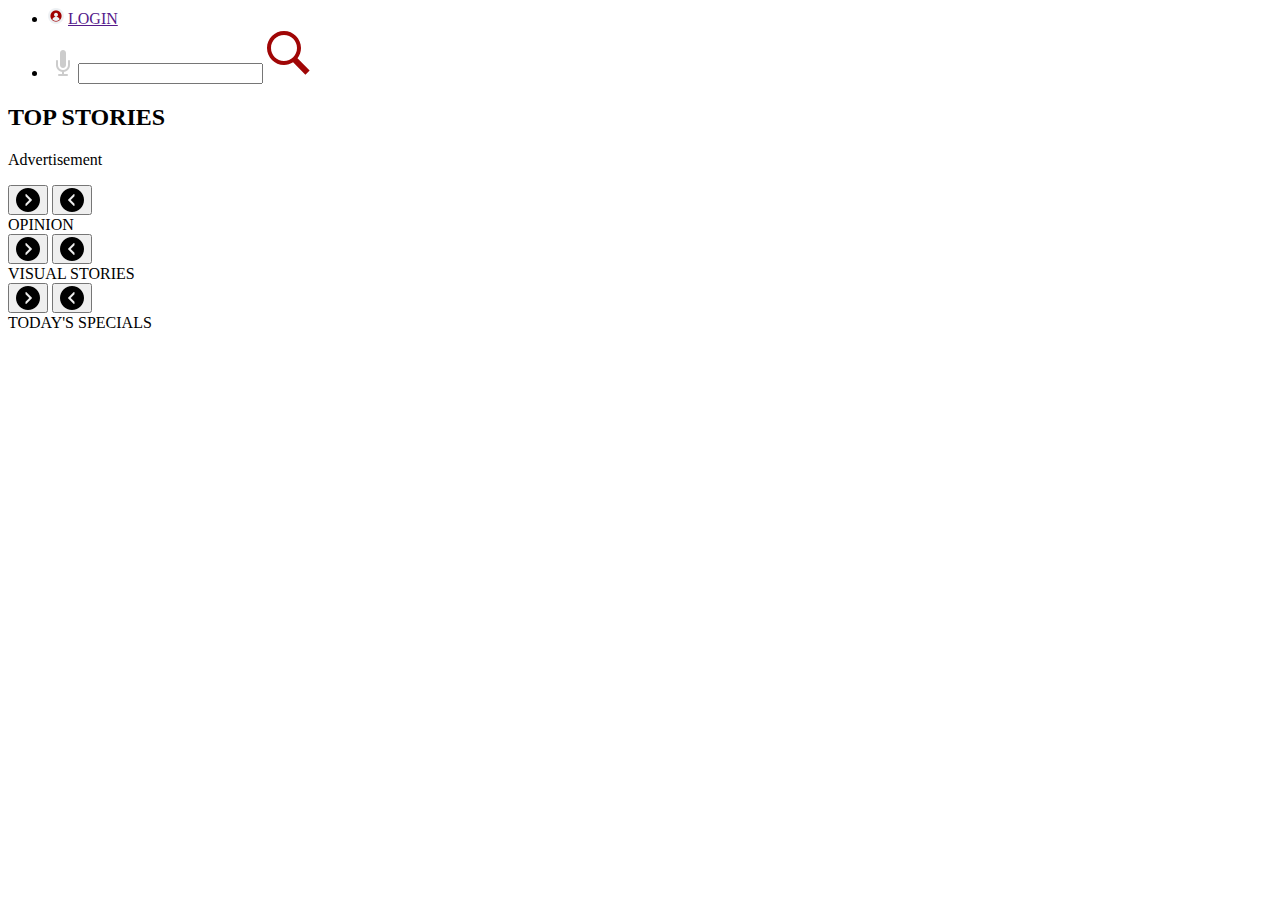
==== index.html @ dc06a98b "adding indes.html file" ====
<head>
    <meta charset="UTF-8">
    <meta http-equiv="X-UA-Compatible" content="IE=edge">
    <meta name="viewport" content="width=device-width, initial-scale=1.0">
    <title>Latest News, Breaking News Today - Bollywood, Cricket, Business, Politics - IndiaToday | IndiaToday</title>
    <link rel="stylesheet" href="index.css">
    <link rel="icon" href="./Images/titleIcon.ico">

</head>

<body>



    <div id="mobilesidebar">
        <ul>
            <li>
                <div class="user"><img src="./Images/icons/user.png" alt=""> <a href="">LOGIN</a></div>
            </li>
            <li class="user"><img src="./Images/icons/icons8-microphone-30.png" alt=""><input type="text"><img
                    src="./Images/icons/icons8-mobilesearch.svg" alt=""></li>
        </ul>
    </div>
    <div id="head">

    </div>
    <div id="navbar">



    </div>
    <div id="topnews">
        <div id="featurednewsdiv"></div>
        <div id="topstoriesdiv">
            <h2>TOP STORIES</h2>
        </div>
        <div id="advitisement&opinion">
            <div id="Ads">
                <p>Advertisement</p><img src="https://tpc.googlesyndication.com/simgad/17111841759593369487" alt="">
            </div>
            <div>
                <div><button id="opsr"><img src="./Images/icons8-right-24.png" alt=""></button>
                    <button id="opsl"><img src="./Images/icons8-left-24.png" alt=""></button>
                </div>
                <label for="">OPINION</label>
                <div id="opinions"></div>
            </div>

        </div>
    </div>
    <div id="specials">
        <div>
            <div><button id="vssr"><img src="./Images/icons8-right-24.png" alt=""></button>
                <button id="vssl"><img src="./Images/icons8-left-24.png" alt=""></button>
            </div>
            <label for="">VISUAL STORIES</label>
            <div id="visualstories">

            </div>
        </div>
        <div>
            <div><button id="tssr"><img src="./Images/icons8-right-24.png" alt=""></button>
                <button id="tssl"><img src="./Images/icons8-left-24.png" alt=""></button>
            </div>
            <label for="">TODAY'S SPECIALS</label>
            <div id="todaysspecials">

            </div>
        </div>


    </div>
    <div id="newscategories"></div>
    <div id="feeds"></div>


    <div id="footerContainer"></div>
    </div>
</body>

</html>
<script type="module" src="index.js"></script>
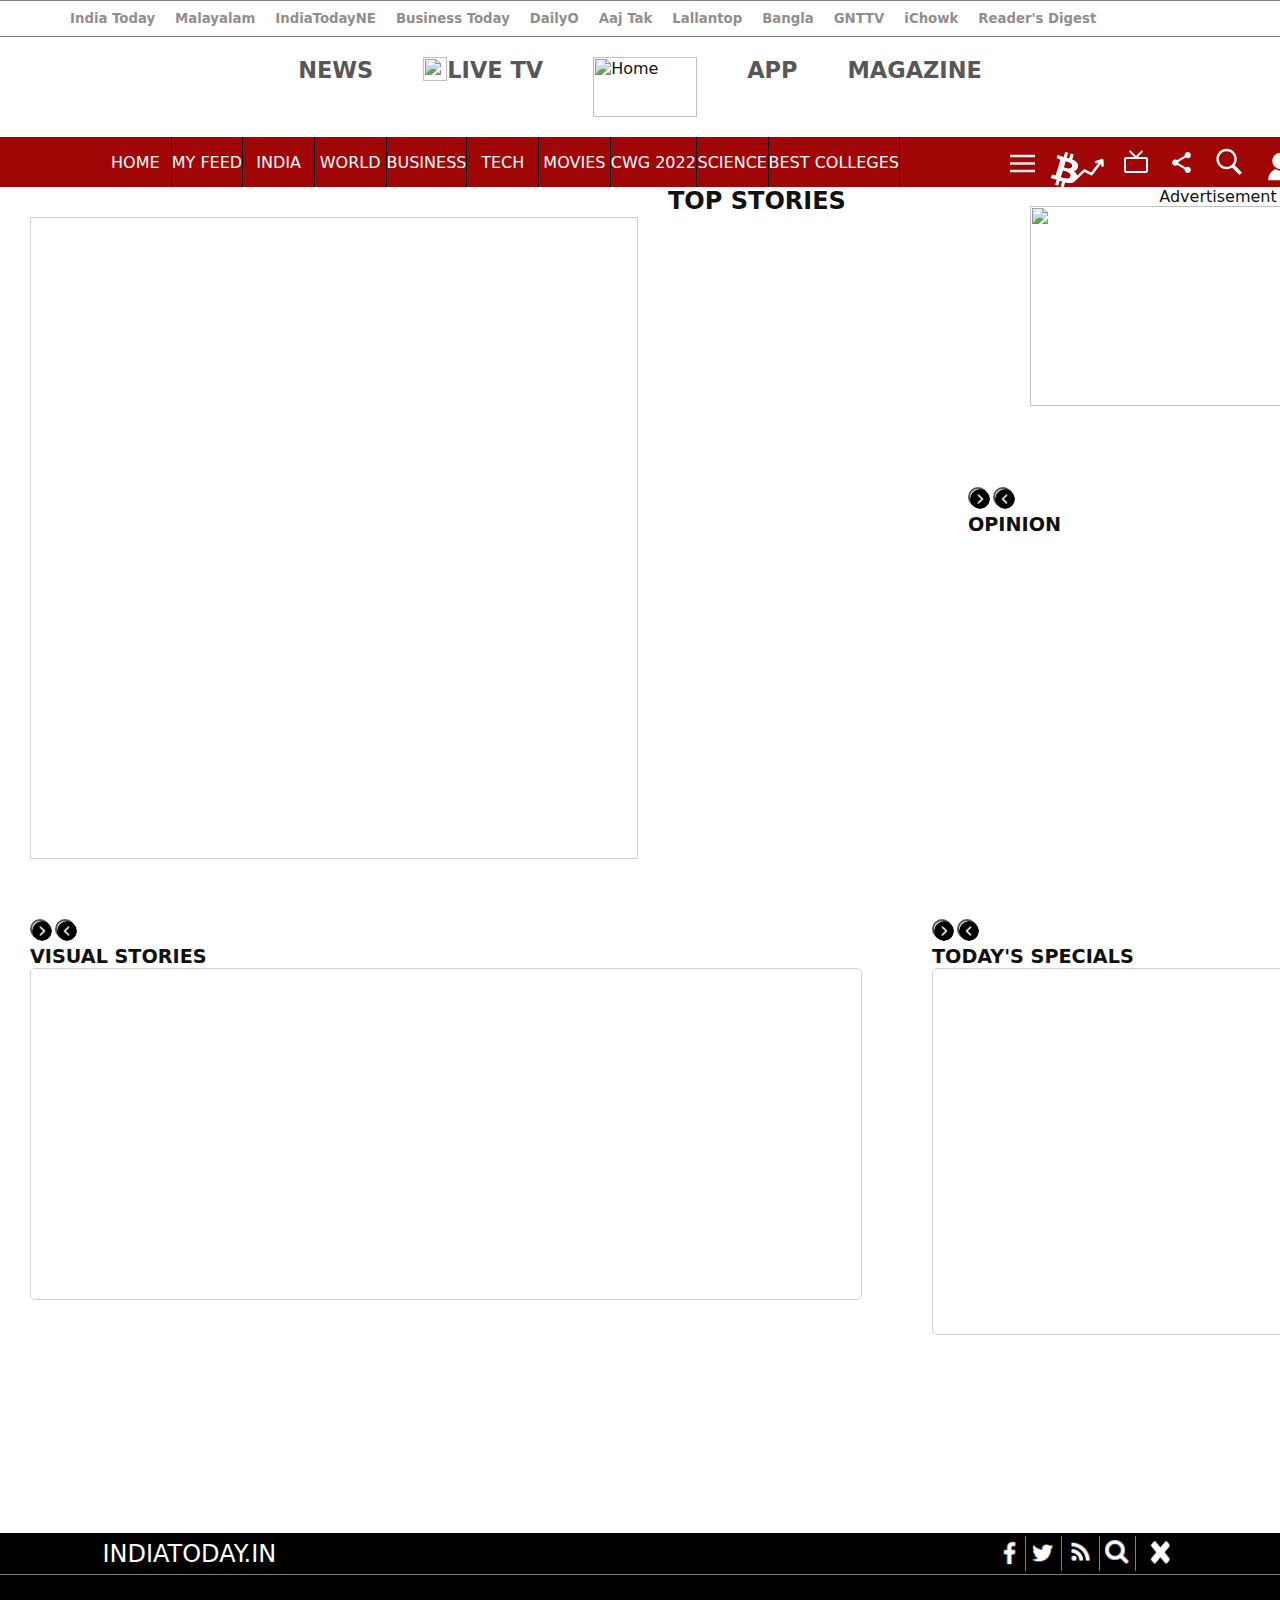
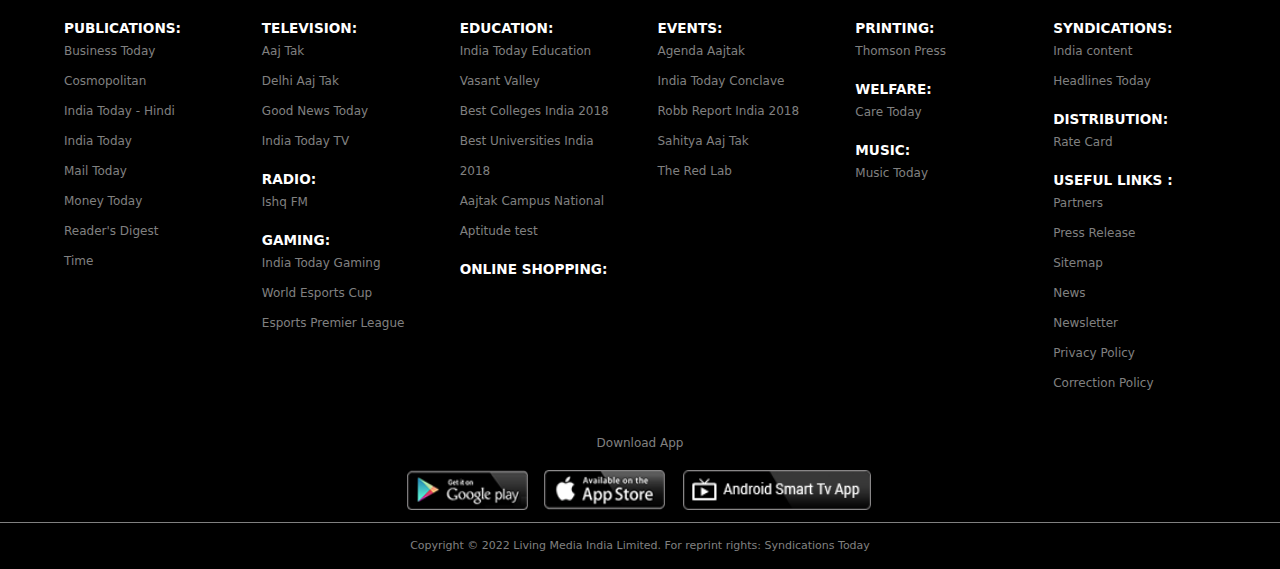
==== commit 9e53fa90: "updating" ====
--- a/index.html
+++ b/index.html
@@ -9,9 +9,6 @@
 </head>
 
 <body>
-
-
-
     <div id="mobilesidebar">
         <ul>
             <li>
--- a/index.css
+++ b/index.css
@@ -0,0 +1,719 @@
+@import url("./Styles/navbar.css");
+@import url("./Styles/footer.css");
+
+
+#shead {
+  height: 40px;
+  width: 100%;
+  background-color: aqua;
+
+
+}
+
+body {
+
+  width: 100vw;
+
+}
+
+#snavbar {
+  height: 150px;
+  width: 100%;
+  background-color: blueviolet;
+}
+
+img {
+  height: 200px;
+  width: 95%;
+  cursor: pointer;
+
+}
+
+#snavbar {
+  height: 150px;
+  width: 100%;
+  background-color: blueviolet;
+}
+
+img {
+  height: 200px;
+  width: 95%;
+  cursor: pointer;
+}
+
+body {
+
+  width: 100vw;
+
+
+  overflow: hidden;
+  overflow-y: scroll;
+}
+
+h1,
+h2,
+h3,
+h4 {
+  cursor: pointer;
+}
+
+h1:hover {
+  color: #263658;
+}
+
+h2:hover {
+  color: #263658;
+}
+
+h3:hover {
+  color: #263658;
+}
+
+h4:hover {
+  color: #263658;
+}
+
+h5:hover {
+  color: #263658;
+}
+
+p:hover {
+  color: #263658;
+}
+
+* {
+  font-family: system-ui, -apple-system, BlinkMacSystemFont, 'Segoe UI', Roboto, Oxygen, Ubuntu, Cantarell, 'Open Sans', 'Helvetica Neue', sans-serif;
+  font: 400;
+  color: #111;
+}
+
+#sidebar {
+  height: 100vw;
+  width: 200px;
+
+  display: none;
+  z-index: 1;
+  position: absolute;
+}
+
+#topnews {
+  display: grid;
+  grid-template-columns: repeat(3, 1fr);
+
+}
+
+#topstoriesdiv {
+
+  height: 628;
+  width: 300;
+
+  overflow-y: scroll;
+
+  gap: 10px;
+}
+
+.topstories {
+  border: 0.5px solid #cfd1d4;
+  border-bottom: none;
+  padding: 15px;
+  word-wrap: break-word;
+
+}
+
+.topstories:hover {
+  background-color: #a9c1f5;
+}
+
+.topstories>h4 {
+  font: 600 15px/20px "OpenSans-Regular";
+  color: #111;
+}
+
+.topstories>h4:hover {
+  color: #264587;
+
+}
+
+#container {
+  display: flex;
+  background-color: black;
+}
+
+#navbar {
+  display: flex;
+  background-color: #a00606;
+  width: 1400px;
+  gap: 100px;
+  position: sticky;
+}
+
+#topics {
+  display: grid;
+  grid-template-columns: repeat(10, 1fr);
+
+  padding: none;
+
+  white-space: nowrap;
+  align-items: center;
+  margin-left: 100px;
+}
+
+#topics>div>a {
+  text-decoration: none;
+  color: white;
+  font-size: medium;
+
+  text-align: center;
+}
+
+#icons {
+
+  gap: 20px;
+  display: flex;
+  justify-content: center;
+  align-items: center;
+  justify-self: end;
+
+  width: fit-content;
+  height: fit-content;
+  padding: 10px;
+}
+
+#icons>a>img {
+  height: 25px;
+  width: 25px;
+}
+
+#icons>a {
+  height: 25px;
+  width: 25px;
+
+}
+
+#icons> :nth-child(2) {
+  margin-right: 30px;
+}
+
+#icons> :first-child {
+  height: 23px;
+  width: 19px;
+}
+
+.items {
+  display: flex;
+  border-right: 1px solid black;
+
+  height: 100%;
+
+  justify-content: center;
+  align-items: center;
+}
+
+input.base {
+  z-index: 1;
+  transition: left 2s;
+  position: relative;
+  left: -200px;
+  display: none;
+
+}
+
+#searchicon {
+  z-index: 999;
+}
+
+input.visible {
+  left: -300px;
+
+}
+
+#searchbar>input {
+  height: 45px;
+  width: 200px;
+}
+
+#sidebar1 {
+  background-color: white;
+  border: none;
+  position: absolute;
+  left: 20px;
+}
+
+#mobilesidebar {
+  display: none;
+  position: absolute;
+  left: 0;
+  top: 125px;
+
+  z-index: 1000000;
+  height: 3000px;
+  width: 400px;
+  overflow: hidden;
+  overflow-y: auto;
+}
+
+.mobilesidebaritems {
+  display: none;
+}
+
+.featurednews {
+  display: grid;
+  grid-template-columns: repeat(2, 1fr);
+
+}
+
+.featurednews> :first-child {
+  grid-column: 1/-1;
+  width: 100%;
+  height: 400px;
+  font-weight: 900;
+  font-size: 25px;
+}
+
+.post {
+  margin: auto;
+  width: 250px;
+  height: 228;
+  font-size: 20px;
+  overflow: hidden;
+  justify-content: center;
+  align-items: center;
+  text-align: center;
+
+}
+
+.postimg {
+  display: block;
+  margin: 10px;
+
+  height: 50%;
+  width: 100%;
+  transition: transform;
+  transition-duration: .5s;
+
+}
+
+#featurednewsdiv {
+  border: 1px solid #cfd1d4;
+  padding: 5px;
+  margin: 30px;
+  gap: 20px;
+  width: 596px;
+  height: 630px;
+
+}
+
+.featurednews h3 {
+  margin-top: 15px;
+  font-size: 18px;
+  font-weight: 500;
+
+
+}
+
+#post1>h3 {
+
+  font-size: 30px;
+  font-weight: 700;
+}
+
+.postimg:hover {
+  transform: scale(1.2);
+
+}
+
+#newscategories {
+  display: grid;
+  grid-template-columns: repeat(3, 1fr);
+  gap: 20px;
+  padding: 20px;
+}
+
+#newscategories div {
+  padding: 20px;
+  font-weight: 100;
+}
+
+#newscategories div li {
+  border-top: 1px solid hsl(216, 5%, 82%);
+  padding: 15px;
+  font-weight: 100;
+
+}
+
+#newscategories div li::marker {
+  color: #a00606;
+}
+
+#newscategories div img {
+  margin-top: 20px;
+}
+
+#feeds {
+  width: 90vw;
+  display: grid;
+  grid-template-columns: repeat(3, 1fr);
+  font-weight: 400;
+  padding: 5%;
+  border-block-color: red;
+  row-gap: 60px;
+}
+
+.stories {
+  display: block;
+  align-items: center;
+  justify-content: center;
+  width: 80%;
+  padding: 2%;
+  grid-column: 1/1/2;
+}
+
+#feeds h4 {
+  font-weight: 500;
+}
+
+#feeds .stories img {
+  margin-bottom: 30px;
+  width: 90%;
+}
+
+#specials {
+  display: flex;
+  padding: 30px;
+  gap: 70px;
+}
+
+#visualstories {
+  height: 300px;
+  width: 800px;
+  display: flex;
+  gap: 20px;
+  overflow: hidden;
+  overflow-x: scroll;
+  border: 0.5px solid #cfd1d4;
+  border-radius: 5px;
+  padding: 15px;
+}
+
+#visualstories img {
+  height: 200px;
+  width: 150px;
+  border-radius: 10px;
+  margin: 20px;
+}
+
+#todaysspecials {
+  height: 300px;
+  width: 400px;
+  display: flex;
+  gap: 30px;
+
+  overflow: hidden;
+  overflow-x: scroll;
+  margin-right: 50px;
+  border: 0.5px solid #cfd1d4;
+  border-radius: 5px;
+  padding: 15px;
+  padding-top: 50px;
+
+}
+
+#todaysspecials img {
+  width: 200px;
+  height: 100px;
+  border-radius: 5px;
+}
+
+#opinions {
+  height: 300px;
+  width: 500px;
+  padding-right: 10%;
+  gap: 10px;
+  display: flex;
+  overflow: hidden;
+  overflow-x: scroll;
+}
+
+#opinions>div img {
+  height: 200px;
+  width: 200px;
+}
+
+#Ads {
+  height: 300px;
+  width: 500px;
+}
+
+button {
+  height: 20px;
+  width: 20px;
+  border-radius: 10px;
+}
+
+button img {
+  height: 20px;
+  width: 20px;
+  border-radius: 10px;
+}
+
+label {
+  font-size: larger;
+  font-style: bold;
+  font-weight: 700;
+  margin-bottom: 20px;
+}
+
+#sidebar1 {
+  display: none;
+  height: 15px;
+  width: 20px;
+}
+
+#mobilebitcoin {
+  display: none;
+}
+
+hr {
+  display: none;
+}
+
+.user {
+  display: none;
+}
+
+#Ads img {
+  margin: auto;
+
+  margin-left: 50px;
+  display: block;
+}
+
+#Ads {
+
+  text-align: center;
+  align-items: center;
+
+}
+
+@media (max-width: 290px) {
+  #navbar {
+    display: none;
+  }
+
+  #sidebar1 {
+    display: block;
+
+  }
+
+}
+
+@media (min-width: 280px) and (max-width: 550px) {
+  #navbar {
+    display: none;
+  }
+
+  #sidebar1 {
+    display: block;
+    position: absolute;
+    left: -30px;
+    margin-right: 30px;
+  }
+
+  #two {
+
+    width: 100vw;
+
+    justify-content: space-evenly;
+    box-shadow: 0px 3px rgba(163, 161, 161, 0.2);
+    margin-left: 10px;
+
+    justify-content: space-evenly;
+    box-shadow: 0px 3px rgba(163, 161, 161, 0.2);
+    margin-left: 10px;
+
+  }
+
+  #two h3 {
+    font-size: small;
+    font-weight: 400;
+  }
+
+  #mobilebitcoin {
+    display: block;
+    height: 30px;
+
+  }
+
+  hr {
+    display: block;
+  }
+
+  #mobilesidebar {
+
+    background-color: #e9dfdf;
+  }
+
+  .mobilesidebaritems {
+    display: block;
+    color: rgb(105, 101, 101);
+    padding: 10px;
+    border-top: .5px solid rgba(105, 101, 101, 0.3);
+  }
+
+  .user a {
+    margin: auto;
+    margin-top: 0px;
+    position: absolute;
+    top: 10;
+    color: #6d6f72;
+    text-decoration: none;
+
+  }
+
+  .user img {
+
+    height: 40px;
+    width: 40px;
+  }
+
+  .user {
+    display: block;
+  }
+
+  .user input {
+    width: 80%;
+    height: 40px;
+  }
+
+  #topnews {
+    display: grid;
+    padding: none;
+    margin: none;
+    width: 100%;
+    grid-template-columns: repeat(1, 1fr);
+  }
+
+  #feeds {
+    display: grid;
+    padding: 10px;
+    width: 100%;
+    grid-template-columns: repeat(1, 1fr);
+  }
+
+  #topstoriesdiv {
+    height: 628;
+    display: block;
+    margin-top: 25px;
+    width: 100vw;
+    align-items: center;
+
+
+  }
+
+  body {
+    width: 100vw;
+    overflow: hidden;
+    overflow-y: scroll;
+    padding-left: 20px;
+  }
+
+  #one {
+    display: none;
+  }
+
+
+
+
+  .topstories {
+    display: block;
+    padding-right: 0%;
+    padding-left: 0%;
+    text-align: center;
+    width: 90vw;
+  }
+
+  .featurednews {
+    display: grid;
+
+    grid-template-columns: repeat(1, 1fr);
+    height: fit-content;
+
+    width: 100%;
+    align-items: center;
+  }
+
+  #featurednewsdiv {
+    height: fit-content;
+    margin: 0%;
+    padding: 0%;
+    width: 90vw;
+
+  }
+
+  #specials {
+    display: block;
+    padding: 0%;
+    width: 100vw;
+  }
+
+  #visualstories {
+    width: 90vw;
+    padding: 2%;
+  }
+
+  #todaysspecials {
+    width: 90vw;
+    padding: 2%;
+  }
+
+  .featurednews> :first-child {
+    width: 90%;
+
+  }
+
+  .post {
+    width: 90%;
+  }
+
+  #featurednewsdiv img {
+    width: 95%;
+    margin: 5%;
+  }
+
+
+  #post1 img {
+    width: 95%;
+  }
+
+  #newscategories {
+    grid-template-columns: repeat(1, 1fr);
+  }
+
+  #opinion {
+    width: 90vw;
+  }
+
+  #opinion img {
+    height: 40%;
+    width: 40%;
+  }
+
+  #feeds {
+    grid-template-columns: repeat(1, 1fr);
+
+  }
+
+  body {
+    width: 100vw;
+    overflow: hidden;
+    overflow-y: scroll;
+    padding-left: 20px;
+  }
+
+  #one {
+    display: none;
+  }
+
+}
+
+@media (min-width: 551px) and (max-width: 920px) {}